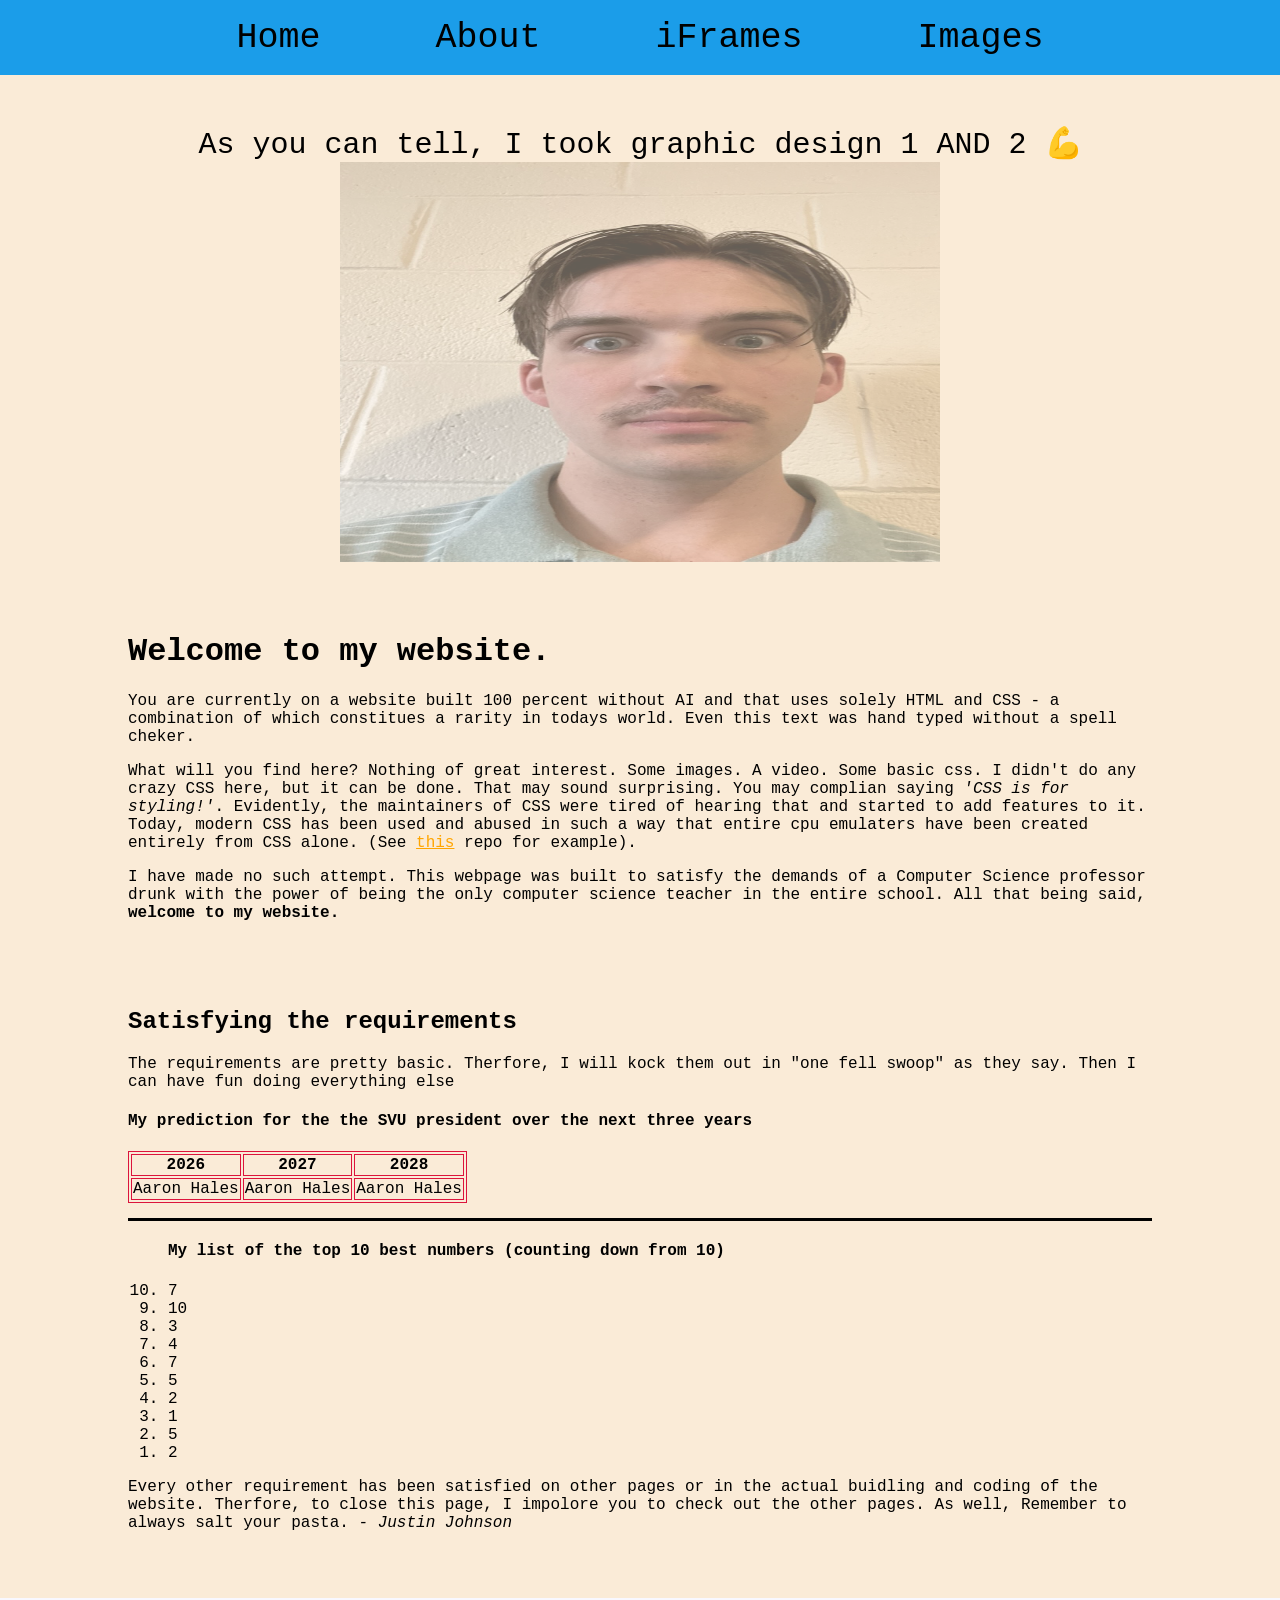
==== index.html @ f12ec5bb "init" ====
<!DOCTYPE html>
<html lang="en">
<head>
    <meta charset="UTF-8">
    <meta name="viewport" content="width=device-width, initial-scale=1.0">
    <title>Webpages</title>
    <link rel="stylesheet" href="styles.css">
</head>
<body>
    <header>
        <nav>
            <a href="index.html">Home</a>
            <a href="pages/about.html">About</a>
            <a href="pages/iframe.html">iFrames</a>
            <a href="pages/images.html">Images</a>
        </nav>
    </header>
   
    <section class="hero">
         <div class="title">As you can tell, I took graphic design 1 AND 2 💪</div>
        <img src="static/9D86A8A0-9D90-4CAC-A4D1-971CFB41FBAD_1_105_c.jpeg">
    </section>

    <main>
        <h1>Welcome to my website.</h1>
        <p>You are currently on a website built 100 percent without AI and that uses solely HTML and CSS - a combination of 
            which constitues a rarity in todays world. Even this text was hand typed without a spell cheker. 
        </p>
        <p>What will you find here? Nothing of great interest. Some images. A video. Some basic css. I didn't do any crazy CSS here, but it can be done. That may sound surprising. You may complian saying <em>'CSS is for styling!'</em>. 
            Evidently, the maintainers of CSS were tired of hearing that and started to add features to it. Today, modern CSS has been used and abused in such a way that 
            entire cpu emulaters have been created entirely from CSS alone. (See <a  style="text-decoration: underline;" href="https://github.com/rebane2001/x86CSS">this</a> repo for example). 
        </p>
        <p>I have made no such attempt. This webpage was built to satisfy the demands of a Computer Science professor drunk with the power of being the only 
            computer science teacher in the entire school. All that being said, <b>welcome to my website.</b>
        </p>
    </main>

    <section class="satisfy-requirements">
        <h2>Satisfying the requirements</h2>
        <p>The requirements are pretty basic. Therfore, I will kock them out in "one fell swoop" as they say. Then I can have fun doing everything else</p>


    <div class="table-holder">
                <table>
            <h4>My prediction for the the SVU president over     the next three years</h4> 
            <tr>
                <th>2026</th>
                <th>2027</th>
                <th>2028</th>
            </tr>
            <tr>
                <td>Aaron Hales</td>
                <td>Aaron Hales</td>
                <td>Aaron Hales</td>
            </tr>
        </table>

    </div>


        <ol reversed start="10">
            <h4>My list of the top 10 best numbers (counting down from 10) </h4>
            <li>7</li>
            <li>10</li>
            <li>3</li>
            <li>4</li>
            <li>7</li>
            <li>5</li>
            <li>2</li>
            <li>1</li>
            <li>5</li>
            <li>2</li>
        </ol>



        <p>Every other requirement has been satisfied on other pages or in the actual buidling and coding of the website. Therfore, to close this page, I impolore you to check out the 
            other pages. As well, Remember to always salt your pasta. 

            <em>- Justin Johnson</em>
        </p>
    </section>

    <footer>
        <p>Want your own amazing website like this? <a href="https://tips.fbi.gov/home">Contact Me!</a> I build amazing websites like this for the low hourly rate of $400 per hour.</p>
    </footer>
    
</body>
</html>
---- styles.css ----
html{
    margin:0;
    padding:0;
    background-color: antiquewhite;
    font-family: Courier;
    }

body {
    display: flex;
    flex-direction: column;
    min-height: 100vh;
    gap:50px;
    margin:0;

}

a {
  color: orange;
  text-decoration: inherit;
}

a:hover{
    cursor: pointer;
    color:green;
    text-decoration: underline;
}


.title{
    font-size:30px
}

nav{
display: flex;
justify-content: center;
gap:115px;
font-size: 35px;
background-color: rgb(27, 157, 233);
width: 100%;
height:75px;
align-items: center;
}

nav a{
    color:black
}

.hero{
    display:flex;
    flex-direction:column;
    align-items: center;
    width:100%;
    justify-content: center;
}

.hero img{
    max-height: 400px;
    width:600px;
    opacity: 60%;
}

main{
    margin-left:10%;
    margin-right:10%;
}

.satisfy-requirements{
    margin-left:10%;
    margin-right:10%
}

.table-holder{
    padding-bottom: 15px;
    border-bottom:solid 3px black;
}

table,th,td {
    border: 1px solid crimson;
  }


  .container {
    display: grid;
    grid-template-columns: repeat(3, 1fr);
    gap: 20px;
}

.container img {
    width: 100%;
}

video{
    width:400px;
    height:400px;
}

footer{
    height:30px;
    background-color: ghostwhite;
    display: flex;
    justify-content: center;
    align-items: center;
}

.games{
    display: flex;
    flex-wrap: wrap;
    justify-content: center;
    gap:25px;
}
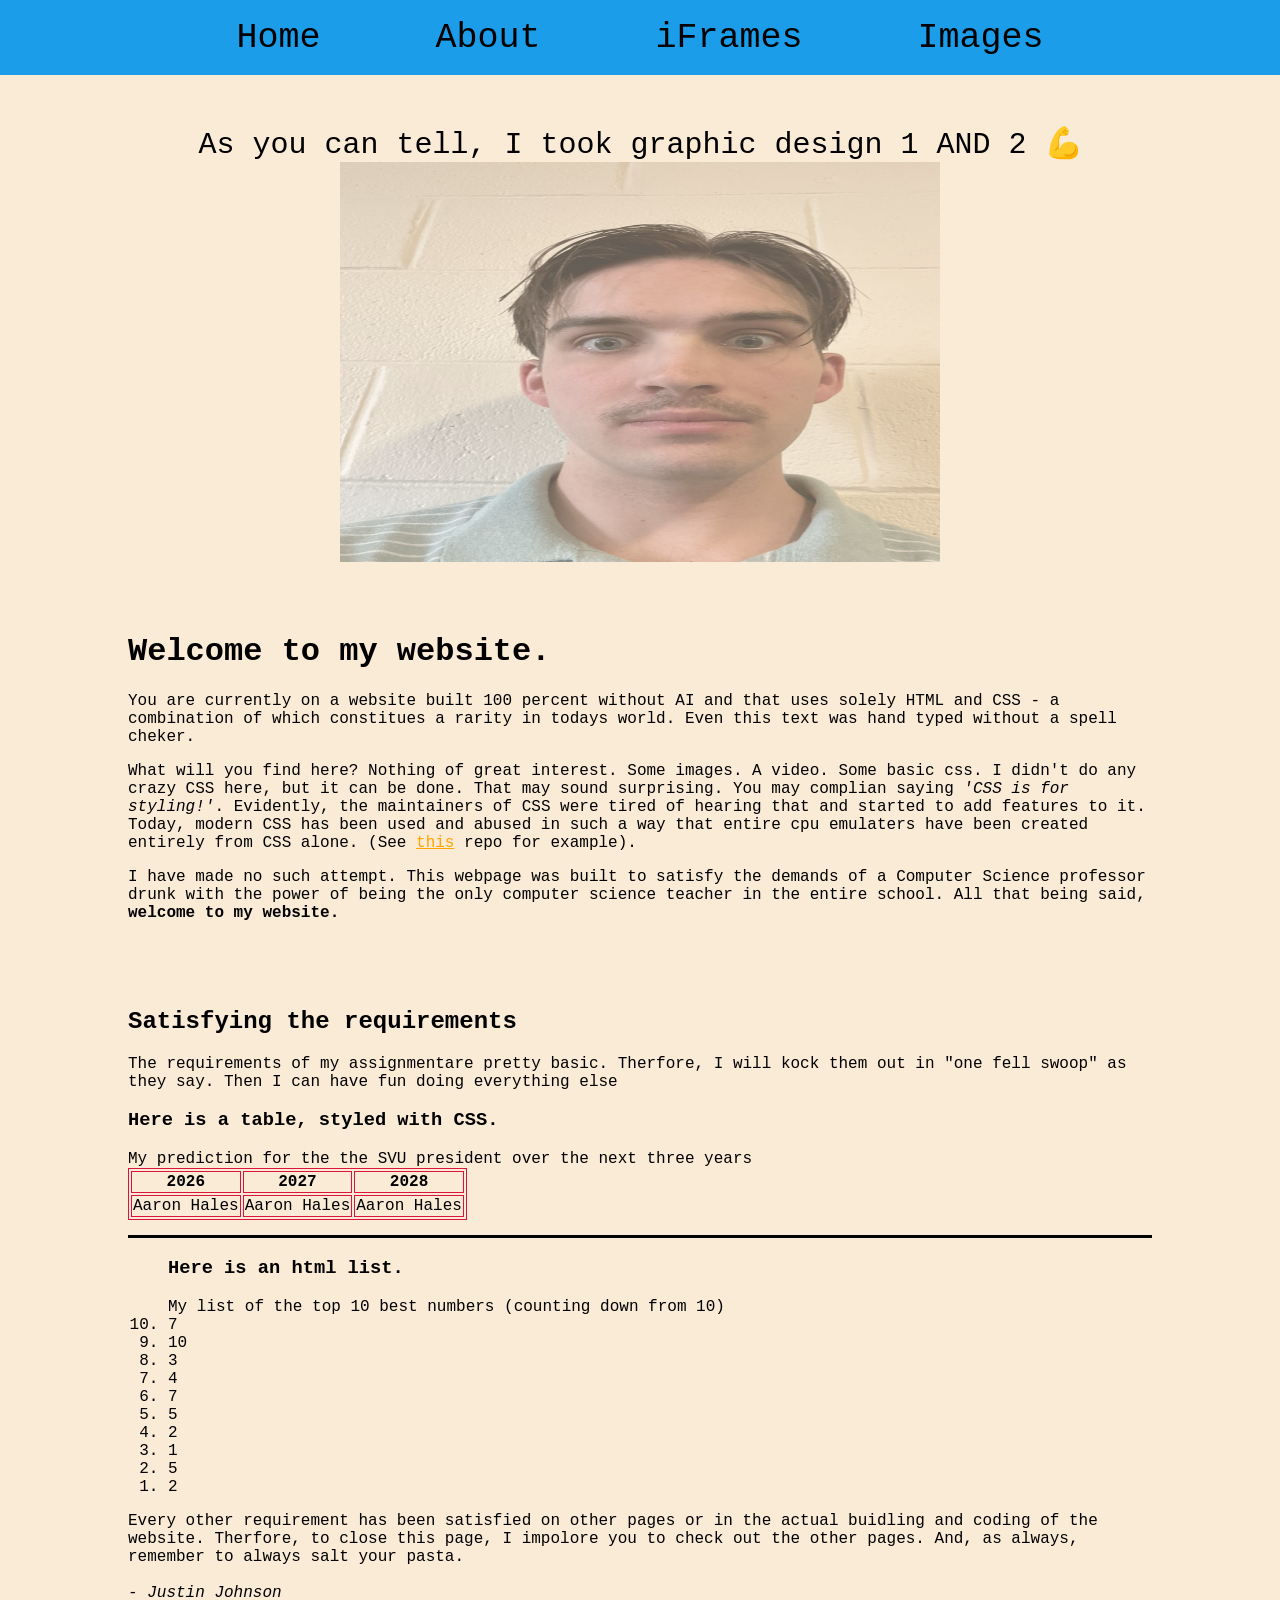
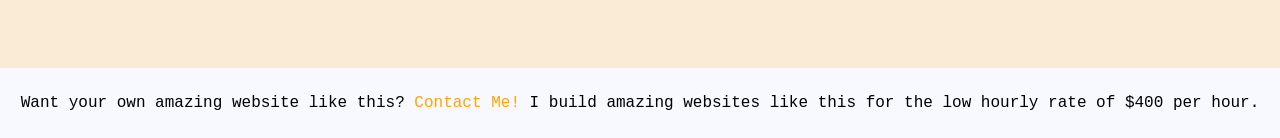
==== commit e7a540ac: "minor changes" ====
--- a/index.html
+++ b/index.html
@@ -28,7 +28,7 @@
         </p>
         <p>What will you find here? Nothing of great interest. Some images. A video. Some basic css. I didn't do any crazy CSS here, but it can be done. That may sound surprising. You may complian saying <em>'CSS is for styling!'</em>. 
             Evidently, the maintainers of CSS were tired of hearing that and started to add features to it. Today, modern CSS has been used and abused in such a way that 
-            entire cpu emulaters have been created entirely from CSS alone. (See <a  style="text-decoration: underline;" href="https://github.com/rebane2001/x86CSS">this</a> repo for example). 
+            entire cpu emulaters have been created entirely from CSS alone. (See <a  style="text-decoration: underline;" target="_blank" href="https://github.com/rebane2001/x86CSS">this</a> repo for example). 
         </p>
         <p>I have made no such attempt. This webpage was built to satisfy the demands of a Computer Science professor drunk with the power of being the only 
             computer science teacher in the entire school. All that being said, <b>welcome to my website.</b>
@@ -37,12 +37,13 @@
 
     <section class="satisfy-requirements">
         <h2>Satisfying the requirements</h2>
-        <p>The requirements are pretty basic. Therfore, I will kock them out in "one fell swoop" as they say. Then I can have fun doing everything else</p>
+        <p>The requirements of my assignmentare pretty basic. Therfore, I will kock them out in "one fell swoop" as they say. Then I can have fun doing everything else</p>
 
 
     <div class="table-holder">
                 <table>
-            <h4>My prediction for the the SVU president over     the next three years</h4> 
+            <h3>Here is a table, styled with CSS.</h3>
+            <div>My prediction for the the SVU president over      the next three years</div> 
             <tr>
                 <th>2026</th>
                 <th>2027</th>
@@ -59,7 +60,8 @@
 
 
         <ol reversed start="10">
-            <h4>My list of the top 10 best numbers (counting down from 10) </h4>
+            <h3>Here is an html list.</h3>
+            <div>My list of the top 10 best numbers (counting down from 10) </div>
             <li>7</li>
             <li>10</li>
             <li>3</li>
@@ -75,7 +77,7 @@
 
 
         <p>Every other requirement has been satisfied on other pages or in the actual buidling and coding of the website. Therfore, to close this page, I impolore you to check out the 
-            other pages. As well, Remember to always salt your pasta. 
+            other pages. And, as always, remember to always salt your pasta. <br><br>
 
             <em>- Justin Johnson</em>
         </p>
--- a/styles.css
+++ b/styles.css
@@ -95,7 +95,7 @@
 }
 
 footer{
-    height:30px;
+    height:70px;
     background-color: ghostwhite;
     display: flex;
     justify-content: center;
